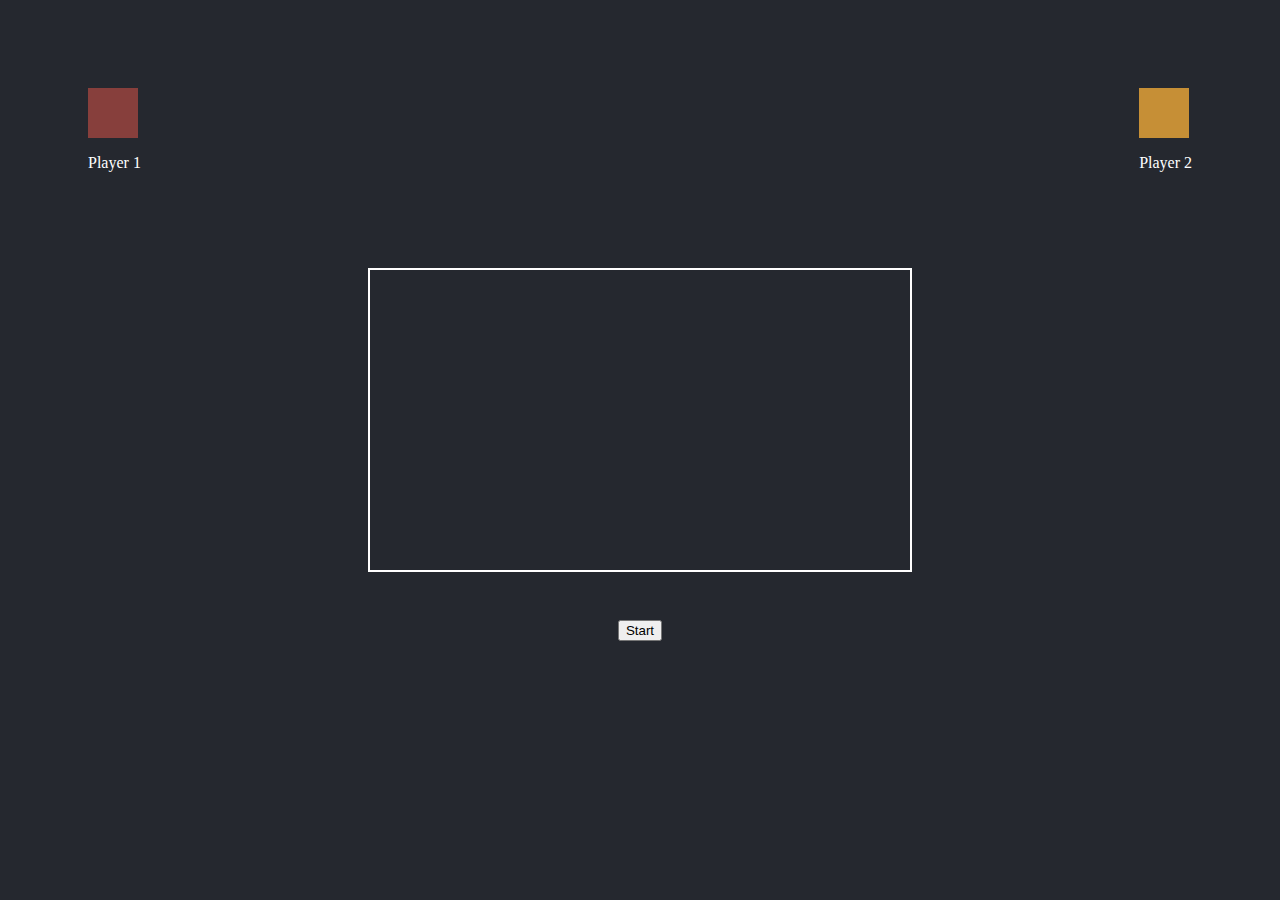
==== _in_game.html @ 03f8926b "structure" ====
<!DOCTYPE html>
<html>
  <head>
    <meta charset="utf-8">
    <meta name="viewport" content="width=device-width, initial-scale=1.0">
    <title>Home</title>
    <link rel="stylesheet" href="style.css">
  </head>
  <body>
    <!-- ./dart-sass/sass sass/style.scss style.css --watch -->
    
    <header class="game__header">
        <div>
            <div id="player1" class="game__header-player"></div>
            <p>Player 1</p>
        </div>

        <div>
            <div id="player2" class="game__header-player"></div>
            <p>Player 2</p>
        </div>
    </header>

    <main class="game__content">
        <div class="game__content-box">

        </div>
        <button class="game__content-button" type="button">Start</button>
    </main>
  </body>
</html>
---- style.css ----
body {
  background-color: #25282F;
}

h1, p {
  color: #fff;
}

button {
  cursor: pointer;
}

.start__header {
  display: block;
  text-align: center;
  margin-left: auto;
  margin-right: auto;
  margin-top: 25%;
}

.game__header {
  display: flex;
  justify-content: space-between;
  padding: 5rem;
}
.game__header-player {
  content: "";
  width: 50px;
  height: 50px;
}

#player1 {
  background-color: #873F3C;
}

#player2 {
  background-color: #C68F36;
}

.game__content {
  text-align: center;
}
.game__content-box {
  content: "";
  border: 2px solid #fff;
  width: 60vh;
  height: 300px;
  margin-left: auto;
  margin-right: auto;
}
.game__content-button {
  margin: 3rem;
}

/*# sourceMappingURL=style.css.map */
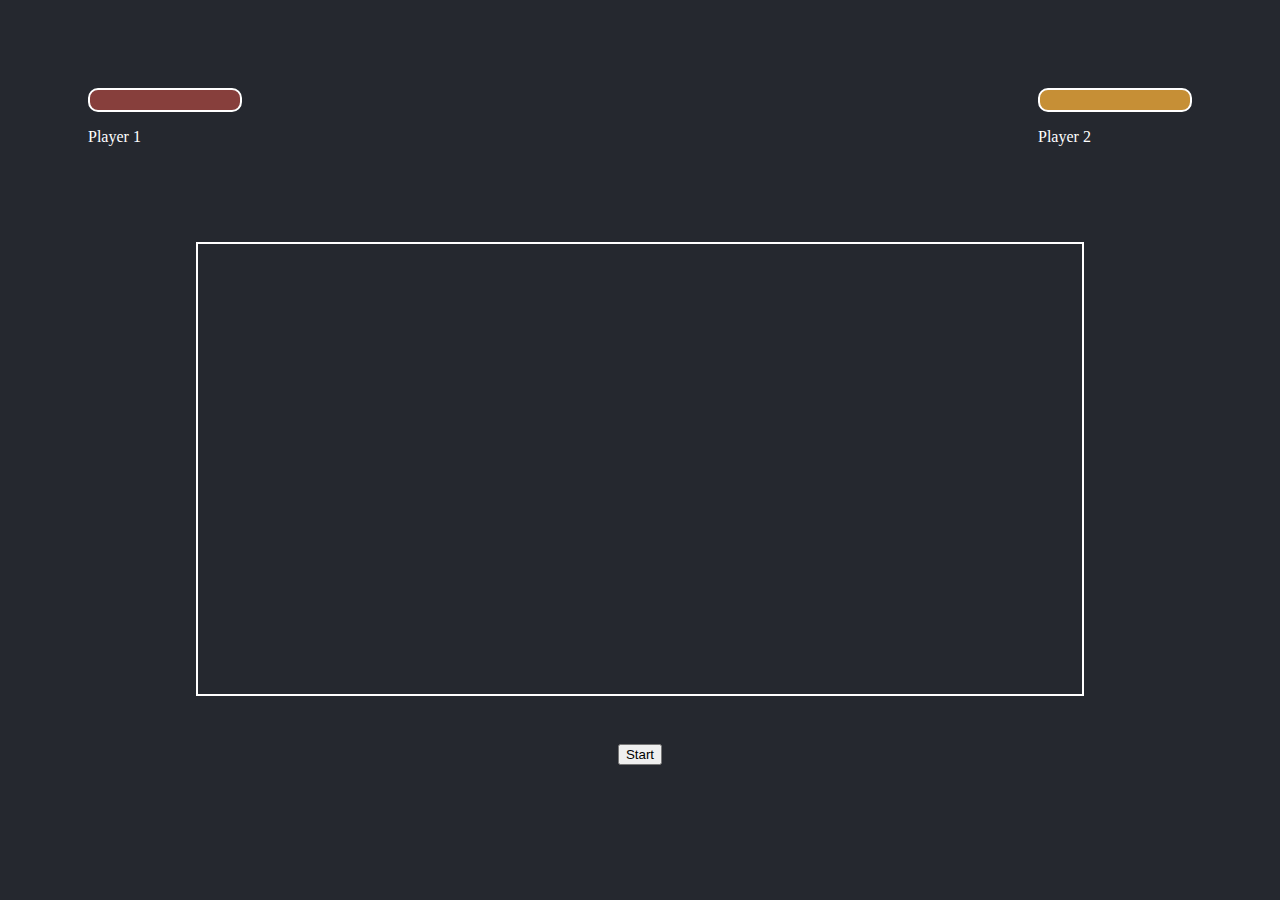
==== commit 826dbaee: "add point spaw" ====
--- a/_in_game.html
+++ b/_in_game.html
@@ -22,10 +22,12 @@
     </header>
 
     <main class="game__content">
-        <div class="game__content-box">
+        <div id="gameBox" class="game__content-box">
+            
+        </div>
+        <button id="btnPlay" class="game__content-button" type="button">Start</button>
+    </main>
 
-        </div>
-        <button class="game__content-button" type="button">Start</button>
-    </main>
+    <script src="javascript/javascript.js"></script>
   </body>
 </html>--- a/style.css
+++ b/style.css
@@ -25,8 +25,10 @@
 }
 .game__header-player {
   content: "";
-  width: 50px;
-  height: 50px;
+  border: 2px solid #fff;
+  border-radius: 10px;
+  width: 150px;
+  height: 20px;
 }
 
 #player1 {
@@ -41,10 +43,11 @@
   text-align: center;
 }
 .game__content-box {
+  position: relative;
   content: "";
   border: 2px solid #fff;
-  width: 60vh;
-  height: 300px;
+  width: 70%;
+  height: 50vh;
   margin-left: auto;
   margin-right: auto;
 }
@@ -52,4 +55,14 @@
   margin: 3rem;
 }
 
+.point {
+  content: "";
+  position: absolute;
+  width: 25px;
+  height: 25px;
+  background-color: #fff;
+  border-radius: 50%;
+  cursor: pointer;
+}
+
 /*# sourceMappingURL=style.css.map */
